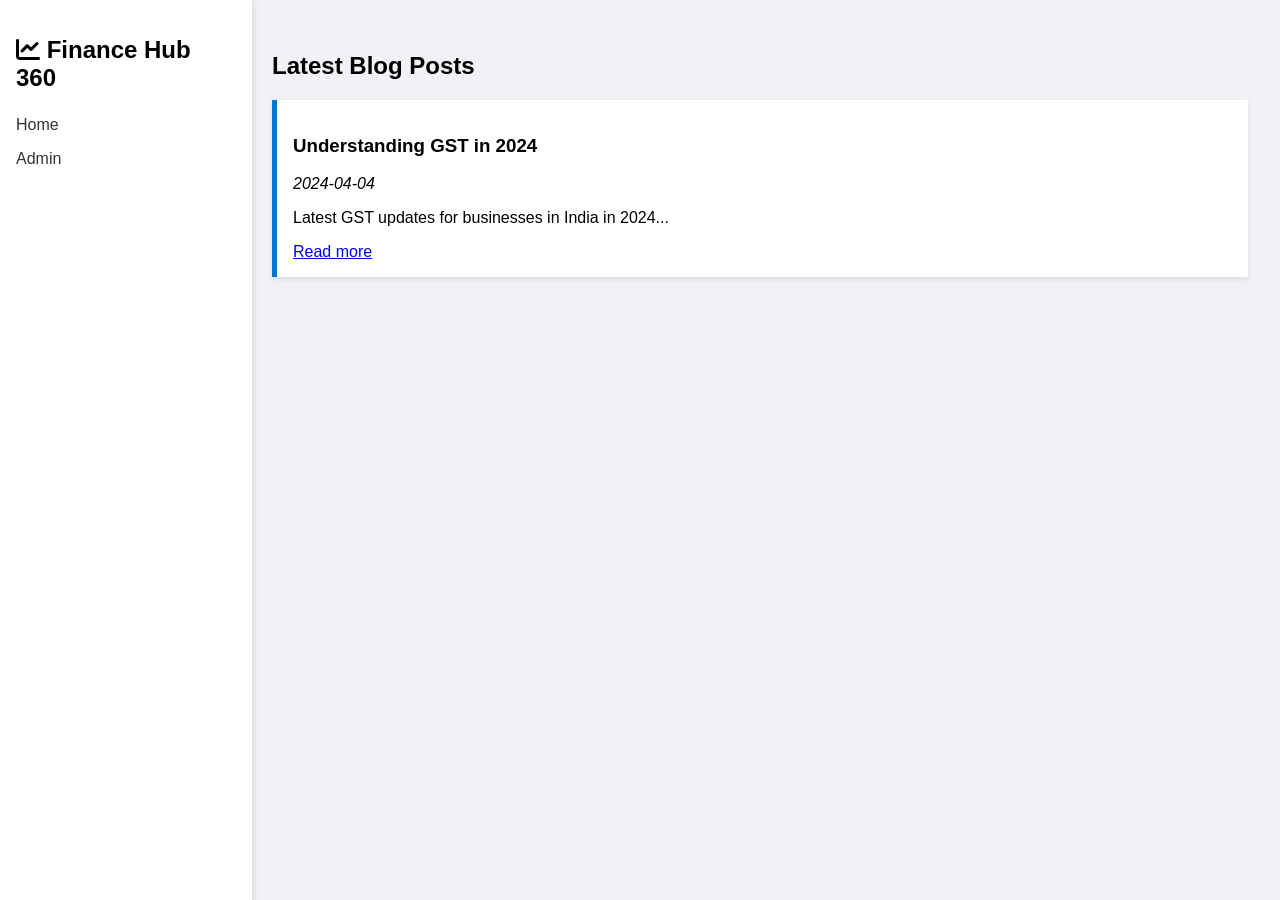
==== index.html @ 729c8a00 "Add files via upload" ====
<!DOCTYPE html>
<html lang="en">
<head>
  <meta charset="UTF-8" />
  <meta name="viewport" content="width=device-width, initial-scale=1.0"/>
  <title>Finance Hub 360</title>
  <link rel="stylesheet" href="style.css" />
  <link rel="stylesheet" href="https://cdnjs.cloudflare.com/ajax/libs/font-awesome/6.0.0/css/all.min.css">
</head>
<body>
  <aside class="sidebar">
    <h1><i class="fas fa-chart-line"></i> Finance Hub 360</h1>
    <nav>
      <a href="index.html">Home</a>
      <a href="admin/">Admin</a>
    </nav>
  </aside>
  <main>
    <h2>Latest Blog Posts</h2>
    <div id="posts"></div>
  </main>
  <script src="script.js"></script>
</body>
</html>
---- style.css ----
body {
  margin: 0;
  font-family: Arial, sans-serif;
  display: flex;
  background: #f0f2f5;
}

.sidebar {
  width: 220px;
  background: #fff;
  padding: 1em;
  box-shadow: 2px 0 5px rgba(0,0,0,0.1);
  height: 100vh;
  position: fixed;
}

.sidebar h1 {
  font-size: 1.5em;
  margin-bottom: 1em;
}

main {
  margin-left: 240px;
  padding: 2em;
  flex: 1;
}

nav a {
  display: block;
  margin: 1em 0;
  color: #333;
  text-decoration: none;
}

#posts article {
  background: #fff;
  padding: 1em;
  margin-bottom: 1em;
  border-left: 5px solid #0077cc;
  box-shadow: 0 2px 5px rgba(0,0,0,0.1);
}
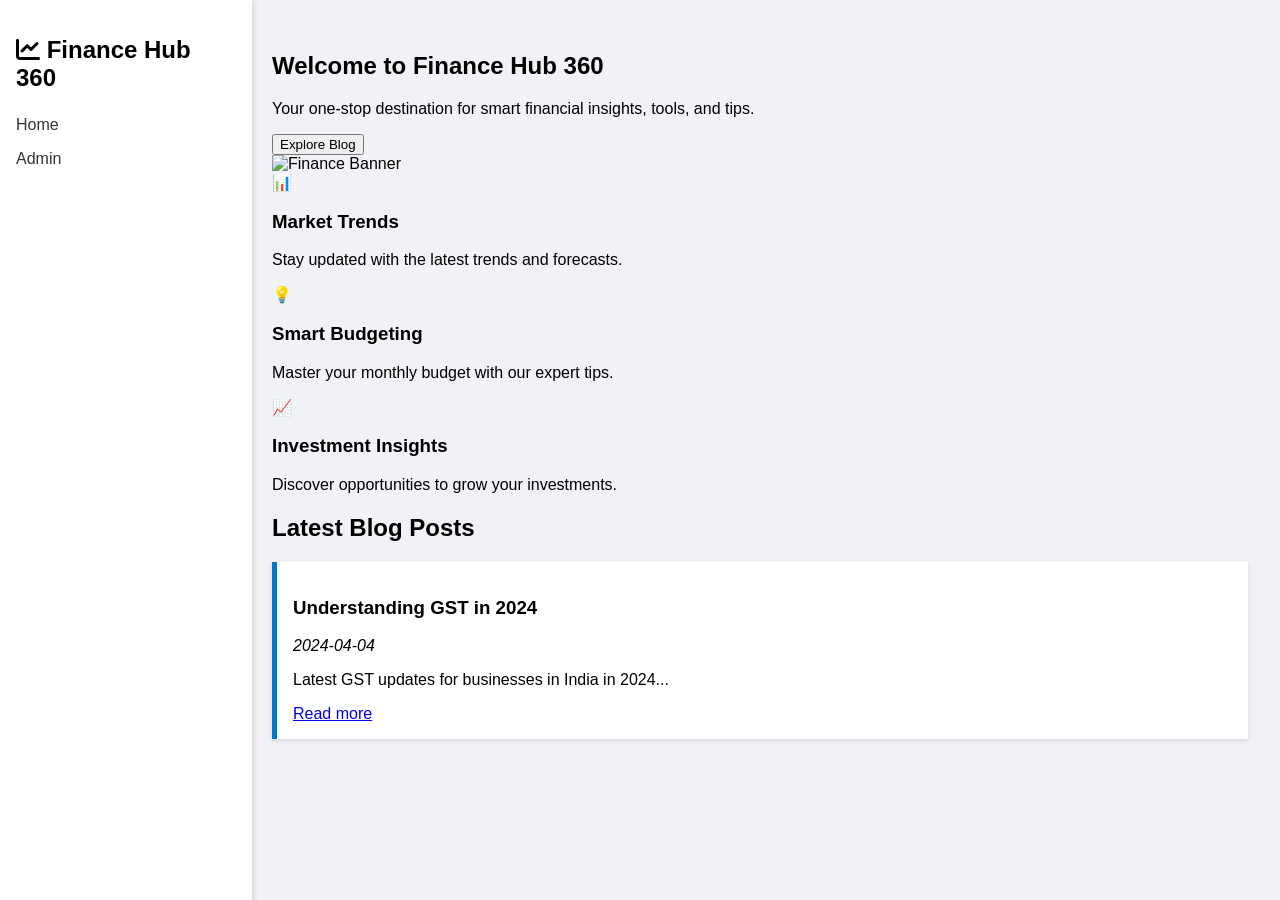
==== commit 63ddff49: "Update index.html" ====
--- a/index.html
+++ b/index.html
@@ -15,10 +15,41 @@
       <a href="admin/">Admin</a>
     </nav>
   </aside>
-  <main>
-    <h2>Latest Blog Posts</h2>
-    <div id="posts"></div>
+
+  <main class="main-content">
+    <section class="hero">
+      <div class="hero-content">
+        <h1>Welcome to Finance Hub 360</h1>
+        <p>Your one-stop destination for smart financial insights, tools, and tips.</p>
+        <button class="button">Explore Blog</button>
+      </div>
+      <img src="graphics/finance-banner.png" alt="Finance Banner" class="hero-image">
+    </section>
+
+    <section class="features">
+      <div class="feature-card">
+        <div class="icon">📊</div>
+        <h3>Market Trends</h3>
+        <p>Stay updated with the latest trends and forecasts.</p>
+      </div>
+      <div class="feature-card">
+        <div class="icon">💡</div>
+        <h3>Smart Budgeting</h3>
+        <p>Master your monthly budget with our expert tips.</p>
+      </div>
+      <div class="feature-card">
+        <div class="icon">📈</div>
+        <h3>Investment Insights</h3>
+        <p>Discover opportunities to grow your investments.</p>
+      </div>
+    </section>
+
+    <section class="blog-preview">
+      <h2>Latest Blog Posts</h2>
+      <div id="posts"></div>
+    </section>
   </main>
+
   <script src="script.js"></script>
 </body>
-</html>+</html>
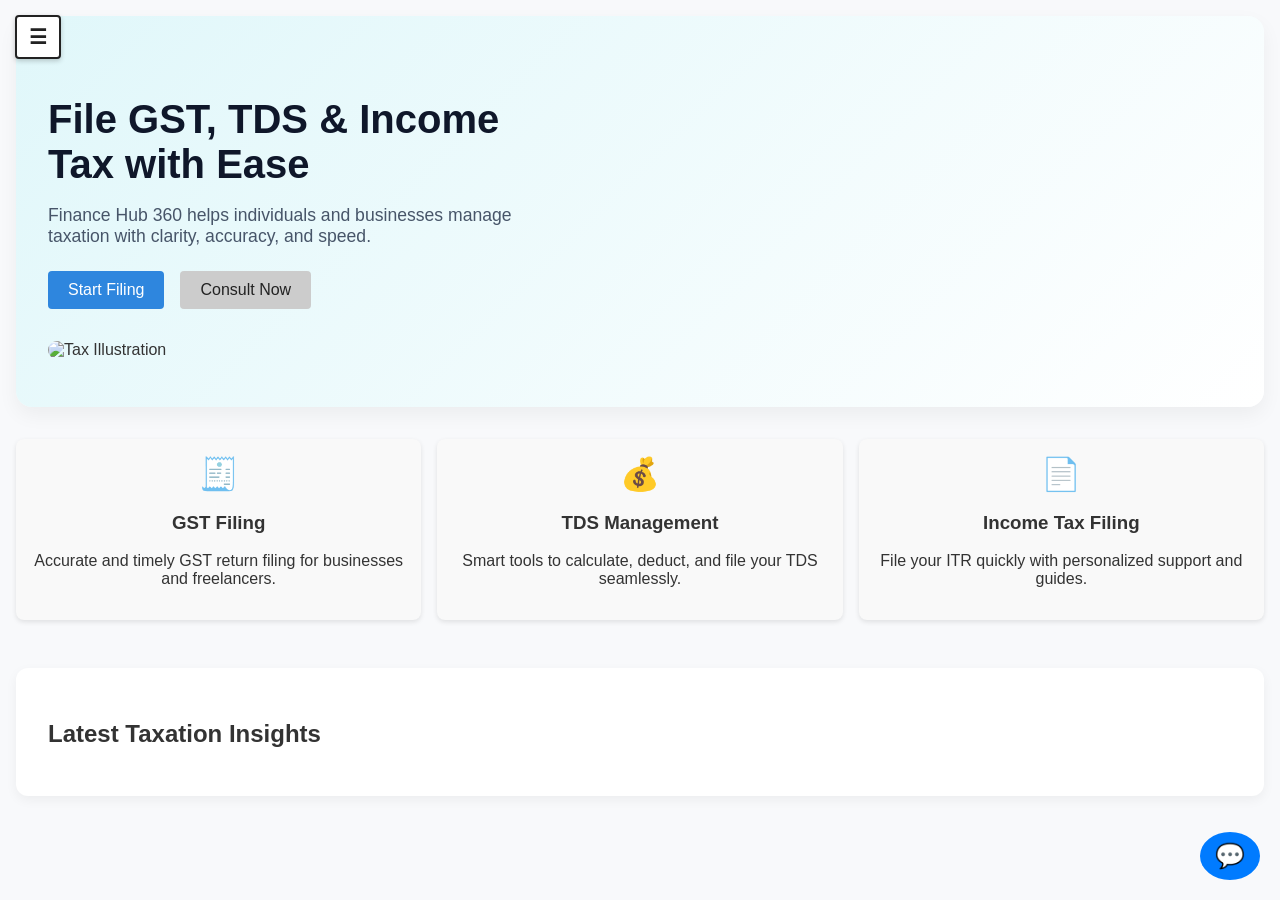
==== commit 96a24f94: "Add files via upload" ====
--- a/index.html
+++ b/index.html
@@ -3,15 +3,145 @@
 <head>
   <meta charset="UTF-8" />
   <meta name="viewport" content="width=device-width, initial-scale=1.0"/>
-  <title>Finance Hub 360</title>
+  <title>Finance Hub 360 - GST, TDS & Income Tax Made Simple</title>
   <link rel="stylesheet" href="style.css" />
-  <link rel="stylesheet" href="https://cdnjs.cloudflare.com/ajax/libs/font-awesome/6.0.0/css/all.min.css">
+  <style>
+    body {
+      margin: 0;
+      font-family: Arial, sans-serif;
+    }
+
+    .menu-toggle {
+      position: fixed;
+      top: 15px;
+      left: 15px;
+      background: white;
+      color: #222;
+      padding: 8px 12px;
+      font-size: 20px;
+      cursor: pointer;
+      z-index: 1100;
+      border: 2px solid #222;
+      border-radius: 4px;
+      font-weight: bold;
+      box-shadow: 0 2px 5px rgba(0,0,0,0.2);
+    }
+
+    .sidebar {
+      width: 250px;
+      background: #222;
+      color: white;
+      height: 100vh;
+      padding: 3.5rem 1rem 1rem;
+      position: fixed;
+      top: 0;
+      left: 0;
+      transform: translateX(-100%);
+      transition: transform 0.3s ease;
+      z-index: 1000;
+      overflow-y: auto;
+    }
+
+    .sidebar.active {
+      transform: translateX(0);
+    }
+
+    .main-content {
+      margin-left: 0;
+      transition: margin-left 0.3s ease;
+      padding: 1rem;
+    }
+
+    @media (min-width: 768px) {
+      .sidebar.active ~ .main-content {
+        margin-left: 250px;
+      }
+    }
+
+    nav a {
+      display: block;
+      margin: 10px 0;
+      color: white;
+      text-decoration: none;
+    }
+
+    nav a:hover {
+      text-decoration: underline;
+    }
+
+    .hero {
+      display: flex;
+      flex-wrap: wrap;
+      align-items: center;
+      justify-content: space-between;
+      gap: 2rem;
+    }
+
+    .hero-content {
+      max-width: 500px;
+    }
+
+    .hero-image {
+      max-width: 100%;
+      height: auto;
+    }
+
+    .button {
+      background: #2e86de;
+      color: white;
+      padding: 10px 20px;
+      border: none;
+      border-radius: 4px;
+      cursor: pointer;
+    }
+
+    .button.secondary {
+      background: #ccc;
+      color: #222;
+    }
+
+    .features {
+      display: flex;
+      flex-wrap: wrap;
+      gap: 1rem;
+      margin-top: 2rem;
+    }
+
+    .feature-card {
+      flex: 1 1 250px;
+      background: #f9f9f9;
+      padding: 1rem;
+      border-radius: 8px;
+      box-shadow: 0 2px 5px rgba(0,0,0,0.1);
+      text-align: center;
+    }
+
+    .icon {
+      font-size: 32px;
+      margin-bottom: 10px;
+    }
+
+    .blog-preview {
+      margin-top: 3rem;
+    }
+
+    .blog-preview h2 {
+      margin-bottom: 1rem;
+    }
+  </style>
+  <link rel="stylesheet" href="chatbot-style.css" />
 </head>
 <body>
-  <aside class="sidebar">
-    <h1><i class="fas fa-chart-line"></i> Finance Hub 360</h1>
+  <div class="menu-toggle" onclick="toggleSidebar()">☰</div>
+
+  <aside class="sidebar" id="sidebar">
+    <h1 style="margin-top: 0.5rem;"><i class="fas fa-user-tie"></i> Finance Hub 360</h1>
     <nav>
       <a href="index.html">Home</a>
+      <a href="about.html">About</a>
+      <a href="services.html">Services</a>
+      <a href="blog.html">Blog</a>
+      <a href="contact.html">Contact</a>
       <a href="admin/">Admin</a>
     </nav>
   </aside>
@@ -19,37 +149,47 @@
   <main class="main-content">
     <section class="hero">
       <div class="hero-content">
-        <h1>Welcome to Finance Hub 360</h1>
-        <p>Your one-stop destination for smart financial insights, tools, and tips.</p>
-        <button class="button">Explore Blog</button>
+        <h1>File GST, TDS & Income Tax with Ease</h1>
+        <p>Finance Hub 360 helps individuals and businesses manage taxation with clarity, accuracy, and speed.</p>
+        <div style="display: flex; gap: 1rem; flex-wrap: wrap;">
+          <button class="button">Start Filing</button>
+          <button class="button secondary">Consult Now</button>
+        </div>
       </div>
-      <img src="graphics/finance-banner.png" alt="Finance Banner" class="hero-image">
+      <img src="graphics/finance-tax-consultation.png" class="hero-image" alt="Tax Illustration" />
     </section>
 
     <section class="features">
       <div class="feature-card">
-        <div class="icon">📊</div>
-        <h3>Market Trends</h3>
-        <p>Stay updated with the latest trends and forecasts.</p>
+        <div class="icon">🧾</div>
+        <h3>GST Filing</h3>
+        <p>Accurate and timely GST return filing for businesses and freelancers.</p>
       </div>
       <div class="feature-card">
-        <div class="icon">💡</div>
-        <h3>Smart Budgeting</h3>
-        <p>Master your monthly budget with our expert tips.</p>
+        <div class="icon">💰</div>
+        <h3>TDS Management</h3>
+        <p>Smart tools to calculate, deduct, and file your TDS seamlessly.</p>
       </div>
       <div class="feature-card">
-        <div class="icon">📈</div>
-        <h3>Investment Insights</h3>
-        <p>Discover opportunities to grow your investments.</p>
+        <div class="icon">📄</div>
+        <h3>Income Tax Filing</h3>
+        <p>File your ITR quickly with personalized support and guides.</p>
       </div>
     </section>
 
     <section class="blog-preview">
-      <h2>Latest Blog Posts</h2>
-      <div id="posts"></div>
+      <h2>Latest Taxation Insights</h2>
+      <div id="posts">
+        <!-- Blog posts from CMS will auto load here -->
+      </div>
     </section>
   </main>
 
-  <script src="script.js"></script>
+  <script>
+    function toggleSidebar() {
+      document.getElementById("sidebar").classList.toggle("active");
+    }
+  </script>
+  <script src="chatbot-widget.js"></script>
 </body>
 </html>
--- a/style.css
+++ b/style.css
@@ -1,41 +1,142 @@
+
+/* Global styles */
 body {
   margin: 0;
-  font-family: Arial, sans-serif;
+  font-family: 'Segoe UI', sans-serif;
   display: flex;
-  background: #f0f2f5;
+  background: #f8f9fb;
+  color: #333;
+}
+
+a {
+  text-decoration: none;
+  color: #444;
 }
 
 .sidebar {
-  width: 220px;
-  background: #fff;
-  padding: 1em;
-  box-shadow: 2px 0 5px rgba(0,0,0,0.1);
-  height: 100vh;
+  background: #1e293b;
+  color: #fff;
+  padding: 2rem 1.5rem;
+  width: 260px;
+  min-height: 100vh;
   position: fixed;
 }
 
 .sidebar h1 {
-  font-size: 1.5em;
-  margin-bottom: 1em;
+  font-size: 1.5rem;
+  margin-bottom: 2rem;
 }
 
-main {
-  margin-left: 240px;
-  padding: 2em;
+.sidebar nav a {
+  display: block;
+  padding: 0.8rem 0;
+  color: #cbd5e1;
+  font-weight: 500;
+  transition: color 0.3s;
+}
+
+.sidebar nav a:hover {
+  color: #38bdf8;
+}
+
+.main-content {
+  margin-left: 260px;
+  padding: 2rem;
   flex: 1;
 }
 
-nav a {
-  display: block;
-  margin: 1em 0;
-  color: #333;
-  text-decoration: none;
+.hero {
+  display: flex;
+  justify-content: space-between;
+  align-items: center;
+  background: linear-gradient(135deg, #e0f7fa, #ffffff);
+  padding: 3rem 2rem;
+  border-radius: 16px;
+  box-shadow: 0 8px 20px rgba(0, 0, 0, 0.05);
+  margin-bottom: 2rem;
+  flex-wrap: wrap;
 }
 
-#posts article {
+.hero-content {
+  max-width: 500px;
+}
+
+.hero-content h1 {
+  font-size: 2.5rem;
+  margin-bottom: 1rem;
+  color: #0f172a;
+}
+
+.hero-content p {
+  font-size: 1.1rem;
+  margin-bottom: 1.5rem;
+  color: #475569;
+}
+
+.button {
+  padding: 0.8rem 1.5rem;
+  border: none;
+  background: #0ea5e9;
+  color: white;
+  font-size: 1rem;
+  border-radius: 8px;
+  cursor: pointer;
+  transition: background 0.3s ease;
+}
+
+.button:hover {
+  background: #0284c7;
+}
+
+.button.secondary {
+  background: #64748b;
+}
+
+.button.secondary:hover {
+  background: #475569;
+}
+
+.hero-image {
+  max-width: 400px;
+  width: 100%;
+  border-radius: 12px;
+}
+
+.features {
+  display: flex;
+  justify-content: space-between;
+  gap: 2rem;
+  flex-wrap: wrap;
+  margin-bottom: 2rem;
+}
+
+.feature-card {
+  flex: 1;
+  min-width: 220px;
+  background: #ffffff;
+  border-radius: 12px;
+  padding: 1.5rem;
+  box-shadow: 0 4px 12px rgba(0,0,0,0.05);
+  text-align: center;
+  transition: transform 0.3s ease;
+}
+
+.feature-card:hover {
+  transform: translateY(-5px);
+}
+
+.feature-card .icon {
+  font-size: 2rem;
+  margin-bottom: 0.8rem;
+}
+
+.blog-preview {
   background: #fff;
-  padding: 1em;
-  margin-bottom: 1em;
-  border-left: 5px solid #0077cc;
-  box-shadow: 0 2px 5px rgba(0,0,0,0.1);
-}+  padding: 2rem;
+  border-radius: 12px;
+  box-shadow: 0 4px 12px rgba(0,0,0,0.05);
+}
+
+.blog-preview h2 {
+  margin-bottom: 1rem;
+}
--- a/chatbot-style.css
+++ b/chatbot-style.css
@@ -0,0 +1,70 @@
+
+/* Chatbot toggle button */
+#chatbot-toggle {
+  position: fixed;
+  bottom: 20px;
+  right: 20px;
+  background: #007bff;
+  color: #fff;
+  border: none;
+  border-radius: 50%;
+  width: 60px;
+  height: 60px;
+  font-size: 26px;
+  cursor: pointer;
+  z-index: 9999;
+  box-shadow: 0 4px 8px rgba(0,0,0,0.3);
+}
+
+/* Chatbot window */
+#chatbot-container {
+  display: none;
+  position: fixed;
+  bottom: 90px;
+  right: 20px;
+  width: 320px;
+  height: 420px;
+  background: #fff;
+  border: 1px solid #ccc;
+  border-radius: 10px;
+  overflow: hidden;
+  box-shadow: 0 4px 12px rgba(0,0,0,0.2);
+  z-index: 9999;
+  font-family: Arial, sans-serif;
+}
+
+#chatbot-header {
+  background: #007bff;
+  color: white;
+  padding: 12px;
+  text-align: center;
+  font-weight: bold;
+}
+
+#chatbot-messages {
+  height: 300px;
+  overflow-y: auto;
+  padding: 10px;
+  background: #f9f9f9;
+  font-size: 14px;
+}
+
+#chatbot-input-container {
+  display: flex;
+  border-top: 1px solid #ccc;
+}
+
+#chatbot-input {
+  flex-grow: 1;
+  padding: 10px;
+  border: none;
+  font-size: 14px;
+}
+
+#chatbot-send {
+  padding: 10px 15px;
+  background: #007bff;
+  color: white;
+  border: none;
+  cursor: pointer;
+}
